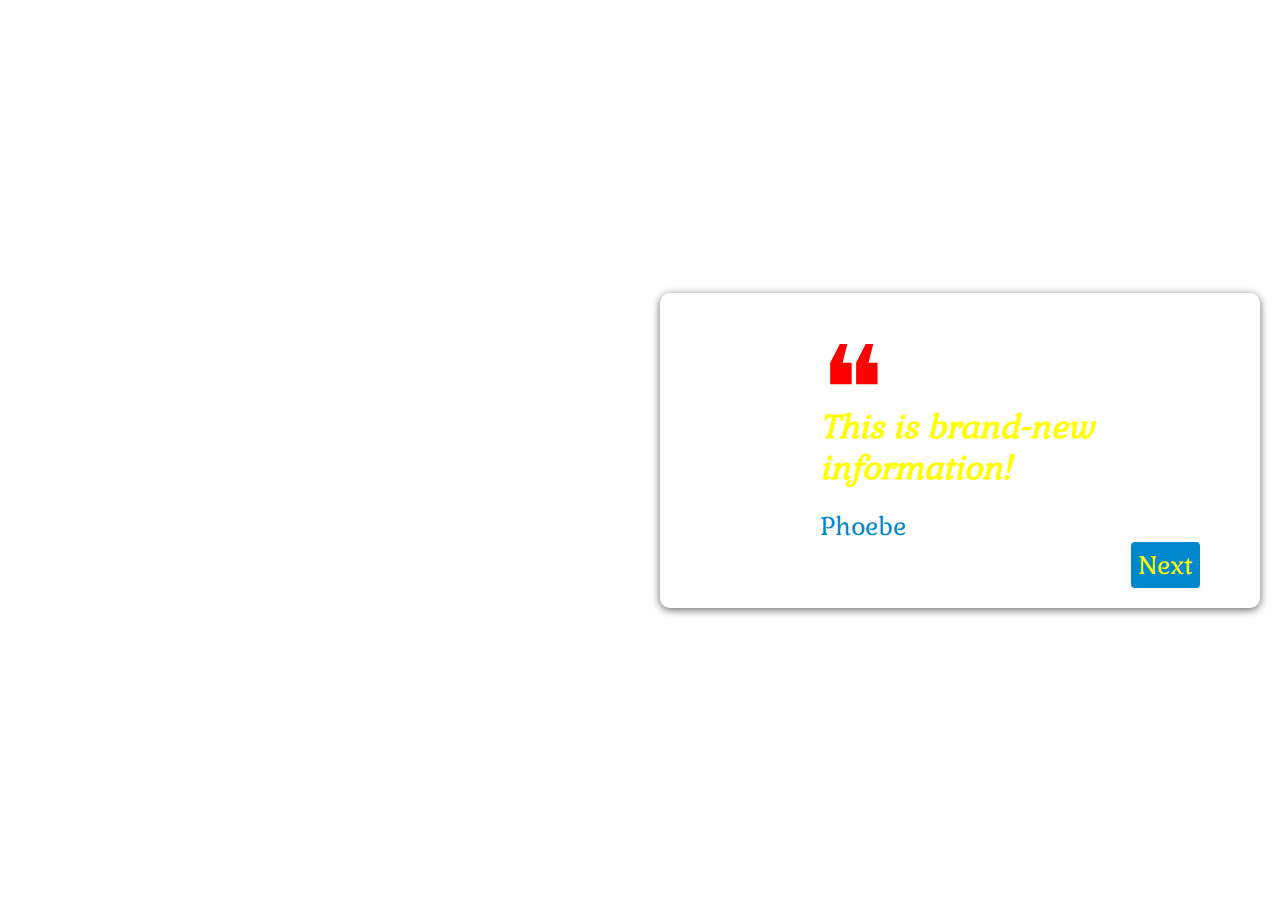
==== index.html @ acdb3fd3 "Updated" ====
<!DOCTYPE html>
<html lang="en">
<head>
  <meta charset="UTF-8">
  <meta http-equiv="X-UA-Compatible" content="IE=edge">
  <meta name="viewport" content="width=device-width, initial-scale=1.0">
  <link rel="stylesheet" href="CSS/Style.css">
  <title>Document</title>
</head>
<body>
  <div class="container">
    <div class="w3-panel w3-card-4 w3-center">
      <span style="font-size:120px">&#10077;</span><br>
      <p style="margin-top:-60px">  
        <h1 class="quote">This is brand-new information!</h1>
        <hr>
        <p class="character">Phoebe</p>
      </p>
      <div class="btn">
        <button class="next">Next</button>
      </div>
    </div>
  </div>
  <script src="JS/Script.js"></script>
  
</body>
</html>
---- CSS/Style.css ----
@import url('https://fonts.googleapis.com/css2?family=Gabriela&display=swap');

/*Removes all the default margin and padding*/
*{
  padding: 0;
  margin: 0;
  box-sizing: border-box;
  font-family: 'Gabriela', serif;
  
}
body{
  background-image: url("../images/BgImg.jpg");
  background-size: cover;
  display: flex;
  align-items: center;
  justify-content: right;
  height: 100vh;
  color: white;
}
.container{
  display: flex;
  flex-direction: column;
  align-items: center;
  padding: 20px;
  box-shadow: 0 2px 8px rgba(0, 0, 0, 0.6);
  border-radius: 10px;
  width: 600px;
  background-color: rgba(255, 255, 255, 0.3);
  margin: 20px;
}
.w3-panel{
  color: red;
  width: 50%;
}
.quote{
  font-style: italic;
  color: yellow;
}
.character{
  color: #0088cc;
  font-size: 25px;
}
hr{
  margin: 10px 0;
  width: 70%;;
  border: 1px solid white;
}
.btn{
  width: 100%;
  display: flex;
  justify-content: right;
  align-items: center;
  margin-left: 100px;
}
.btn button{
  cursor: pointer;
  border: none;
  color: yellow;
  font-size: 25px;
  background-color: #0088cc;
  padding: 7px;
  border-radius: 4px;
}
button:hover:focus{
  color: red;
  outline: none;
}
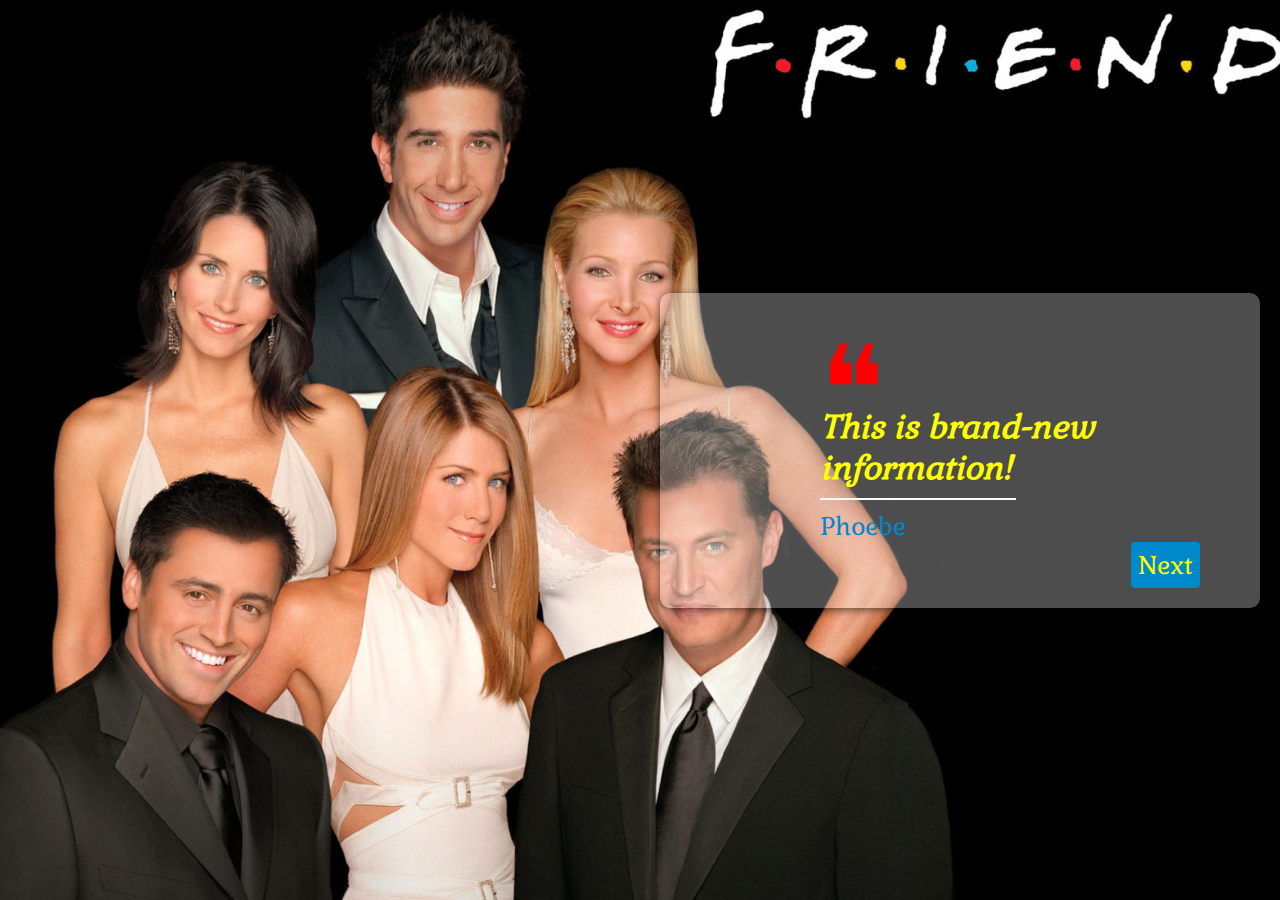
==== commit a1fcd5d7: "Update index.html" ====
--- a/index.html
+++ b/index.html
@@ -4,8 +4,77 @@
   <meta charset="UTF-8">
   <meta http-equiv="X-UA-Compatible" content="IE=edge">
   <meta name="viewport" content="width=device-width, initial-scale=1.0">
-  <link rel="stylesheet" href="CSS/Style.css">
-  <title>Document</title>
+  <!--<link rel="stylesheet" href="CSS/Style.css">-->
+  <title>Friends Quotes</title>
+  <style>
+    @import url('https://fonts.googleapis.com/css2?family=Gabriela&display=swap');
+
+/*Removes all the default margin and padding*/
+*{
+  padding: 0;
+  margin: 0;
+  box-sizing: border-box;
+  font-family: 'Gabriela', serif;
+  
+}
+body{
+  background-image: url(Images/BgImg.jpg);
+  background-size: cover;
+  display: flex;
+  align-items: center;
+  justify-content: right;
+  height: 100vh;
+  color: white;
+}
+.container{
+  display: flex;
+  flex-direction: column;
+  align-items: center;
+  padding: 20px;
+  box-shadow: 0 2px 8px rgba(0, 0, 0, 0.6);
+  border-radius: 10px;
+  width: 600px;
+  background-color: rgba(255, 255, 255, 0.3);
+  margin: 20px;
+}
+.w3-panel{
+  color: red;
+  width: 50%;
+}
+.quote{
+  font-style: italic;
+  color: yellow;
+}
+.character{
+  color: #0088cc;
+  font-size: 25px;
+}
+hr{
+  margin: 10px 0;
+  width: 70%;;
+  border: 1px solid white;
+}
+.btn{
+  width: 100%;
+  display: flex;
+  justify-content: right;
+  align-items: center;
+  margin-left: 100px;
+}
+.btn button{
+  cursor: pointer;
+  border: none;
+  color: yellow;
+  font-size: 25px;
+  background-color: #0088cc;
+  padding: 7px;
+  border-radius: 4px;
+}
+button:hover:focus{
+  color: red;
+  outline: none;
+}
+  </style>
 </head>
 <body>
   <div class="container">
